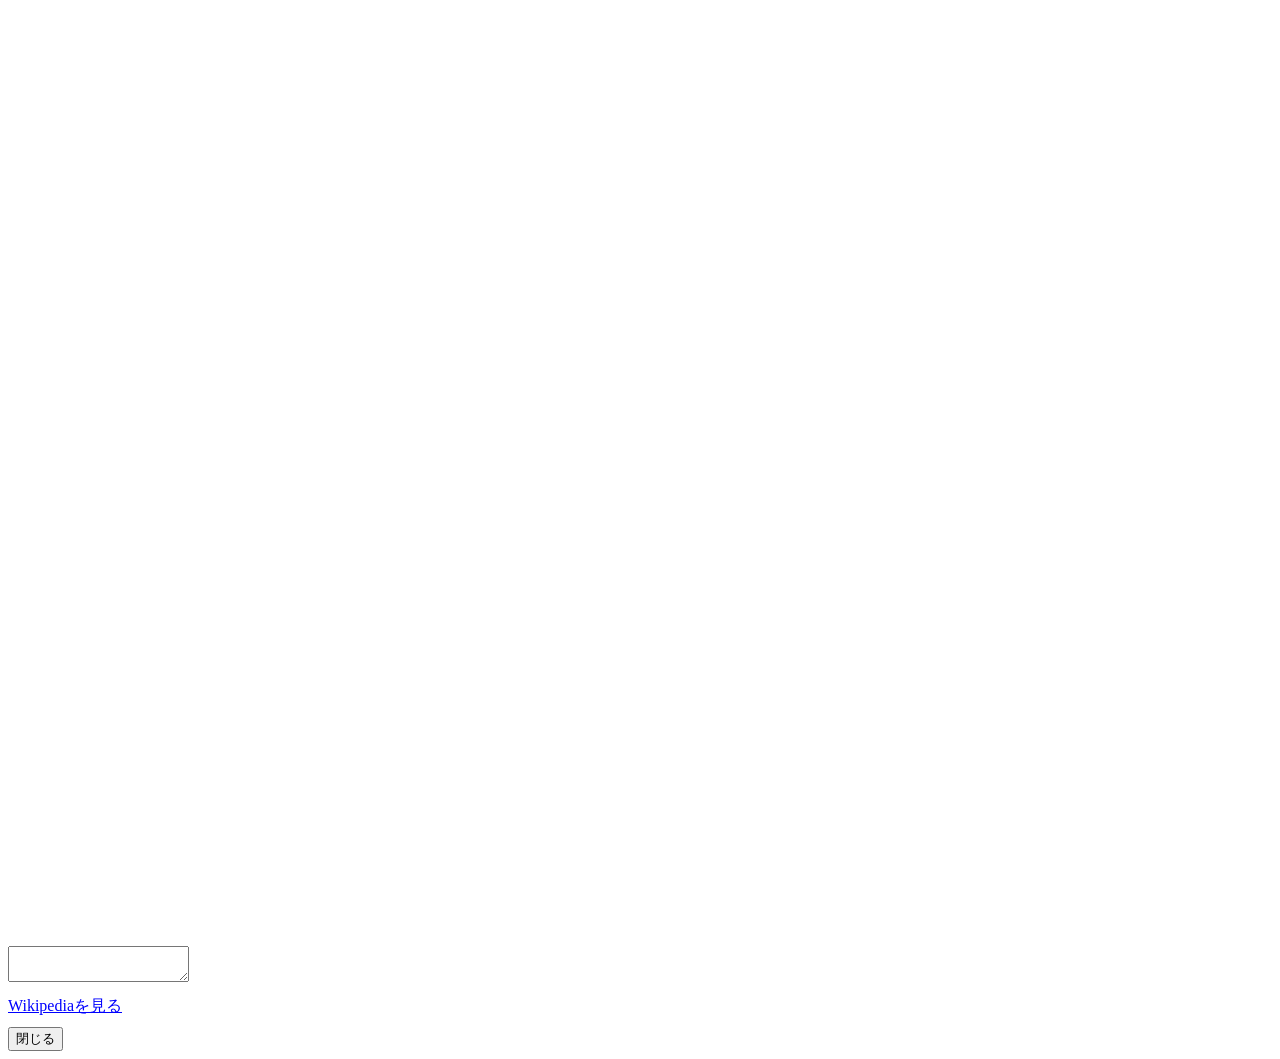
==== index.html @ d969a535 "Update index.html" ====
<!DOCTYPE html>
<html lang="ja">
<head>
    <meta charset="UTF-8">
    <meta name="viewport" content="width=device-width, initial-scale=1.0">
    <title>家系図</title>

    <link rel="stylesheet" href="https://balkan.app/js/OrgChart.css">
    <link rel="stylesheet" href="style.css">
</head>

<body>

    <div id="tree"></div>

    <div id="side-panel" class="hidden">
        <img id="panel-img" src="" alt="">
        <h2 id="panel-name"></h2>
        <h3 id="panel-title"></h3>
        <textarea id="panel-desc"></textarea>
    
        <!-- ★ これを追加！ -->
        <a id="panel-wiki" href="" target="_blank" style="display:block; margin:10px 0; color:blue;">
            Wikipediaを見る
        </a>
    
        <button onclick="hidePanel()">閉じる</button>
    </div>

    <script src="https://balkan.app/js/OrgChart.js"></script>
    <script src="script.js"></script>

</body>
</html>
---- style.css ----
/* 家系図エリアだけ定義する最低限のCSS */
#tree {
    width: 100%;
    height: 100vh;
    overflow: hidden;
}



/*imgラベルを消す*/
#tree .boc-edit-form .boc-input:has(input[data-binding="img"]) label {
    display: none !important;
}

/*画像のURLを消す*/
#tree .boc-edit-form input[data-binding="img"] {
    display: none !important;
}

/*desc改行*/
.panel-desc {
    width: 100%;
    min-height: 80px;
    border: none;
    background: transparent;
    resize: none;
    white-space: pre-wrap;
    word-break: break-word;
    font-size: 14px;
    line-height: 1.4em;
}

.oc-desc {
    white-space: pre-wrap !important;
    word-break: break-word !important;
    overflow: visible !important;
    height: auto !important;
    line-height: 1.4em;
}
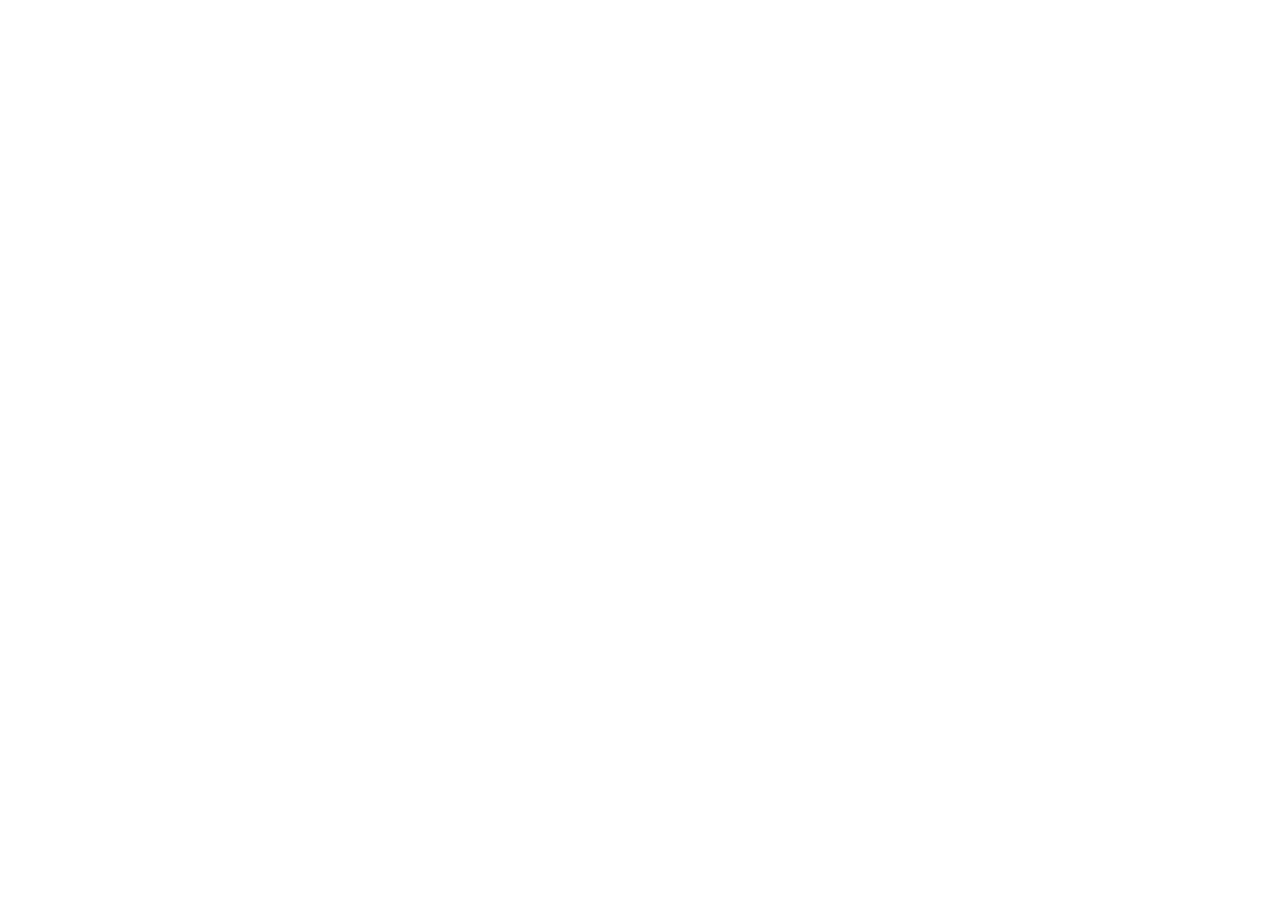
==== commit 10852ac2: "Update index.html" ====
--- a/index.html
+++ b/index.html
@@ -1,34 +1,32 @@
 <!DOCTYPE html>
 <html lang="ja">
 <head>
-    <meta charset="UTF-8">
-    <meta name="viewport" content="width=device-width, initial-scale=1.0">
-    <title>家系図</title>
+  <meta charset="UTF-8">
+  <title>家系図（Wikipediaリンク付き）</title>
 
-    <link rel="stylesheet" href="https://balkan.app/js/OrgChart.css">
-    <link rel="stylesheet" href="style.css">
+  <!-- あなたの familytree.js（テンプレート無し版） -->
+  <script src="familytree.js"></script>
+
+  <!-- 私が作った Olivia テンプレート -->
+  <script src="olivia.js"></script>
+
+  <style>
+    body {
+      margin: 0;
+      font-family: sans-serif;
+    }
+    #tree {
+      width: 100%;
+      height: 100vh;
+    }
+  </style>
 </head>
-
 <body>
 
-    <div id="tree"></div>
+<div id="tree"></div>
 
-    <div id="side-panel" class="hidden">
-        <img id="panel-img" src="" alt="">
-        <h2 id="panel-name"></h2>
-        <h3 id="panel-title"></h3>
-        <textarea id="panel-desc"></textarea>
-    
-        <!-- ★ これを追加！ -->
-        <a id="panel-wiki" href="" target="_blank" style="display:block; margin:10px 0; color:blue;">
-            Wikipediaを見る
-        </a>
-    
-        <button onclick="hidePanel()">閉じる</button>
-    </div>
-
-    <script src="https://balkan.app/js/OrgChart.js"></script>
-    <script src="script.js"></script>
+<!-- 分離した script.js を読み込む -->
+<script src="script.js"></script>
 
 </body>
 </html>
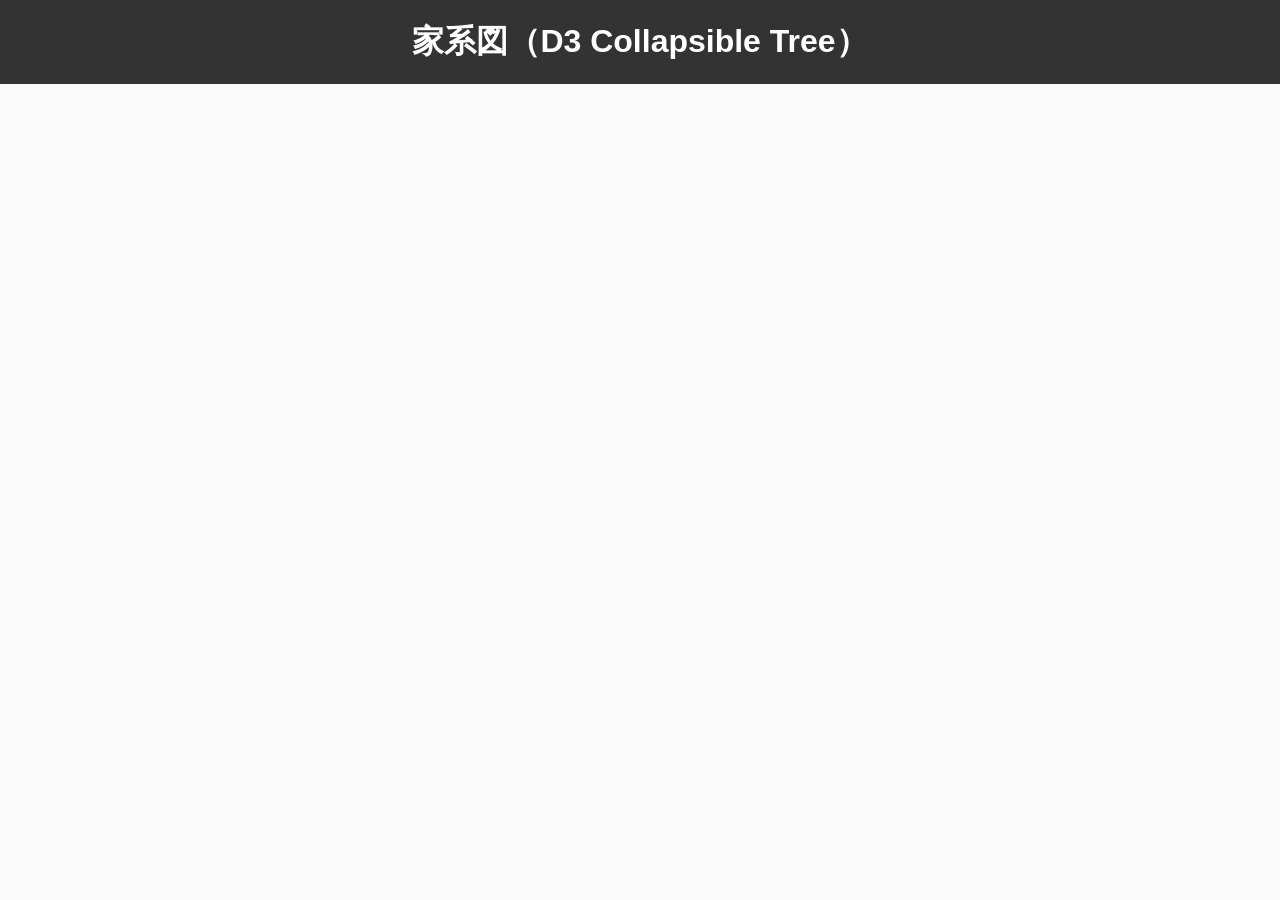
==== commit 75166614: "Update index.html" ====
--- a/index.html
+++ b/index.html
@@ -2,31 +2,15 @@
 <html lang="ja">
 <head>
   <meta charset="UTF-8">
-  <title>家系図（Wikipediaリンク付き）</title>
-
-  <!-- あなたの familytree.js（テンプレート無し版） -->
-  <script src="familytree.js"></script>
-
-  <!-- 私が作った Olivia テンプレート -->
-  <script src="olivia.js"></script>
-
-  <style>
-    body {
-      margin: 0;
-      font-family: sans-serif;
-    }
-    #tree {
-      width: 100%;
-      height: 100vh;
-    }
-  </style>
+  <title>D3 Collapsible Family Tree</title>
+  <link rel="stylesheet" href="style.css">
+  <script src="https://d3js.org/d3.v7.min.js"></script>
 </head>
 <body>
 
-<div id="tree"></div>
+  <h1>家系図（D3 Collapsible Tree）</h1>
+  <div id="tree"></div>
 
-<!-- 分離した script.js を読み込む -->
-<script src="script.js"></script>
-
+  <script src="script.js"></script>
 </body>
 </html>
--- a/style.css
+++ b/style.css
@@ -0,0 +1,68 @@
+body {
+  margin: 0;
+  font-family: sans-serif;
+  background: #fafafa;
+}
+
+h1 {
+  text-align: center;
+  padding: 20px 0;
+  margin: 0;
+  background: #333;
+  color: #fff;
+}
+
+#timeline {
+  padding: 30px;
+  border-left: 4px solid #333;
+  margin-left: 40px;
+}
+
+.item {
+  margin: 30px 0;
+  padding-left: 20px;
+  position: relative;
+}
+
+.item::before {
+  content: "";
+  width: 14px;
+  height: 14px;
+  background: #333;
+  border-radius: 50%;
+  position: absolute;
+  left: -11px;
+  top: 5px;
+}
+
+.item img {
+  width: 100%;
+  max-width: 200px;   /* ← 追加：画像の最大幅 */
+  max-height: 200px;  /* ← 追加：画像の最大高さ */
+  object-fit: cover;
+  border-radius: 10px;
+  margin-bottom: 10px;
+}
+
+.item h3 {
+  margin: 5px 0;
+  font-size: 20px;
+}
+
+.item p {
+  margin: 0 0 10px;
+  color: #555;
+}
+
+.item a {
+  display: inline-block;
+  padding: 6px 12px;
+  background: #0078d4;
+  color: #fff;
+  border-radius: 5px;
+  text-decoration: none;
+}
+
+.item a:hover {
+  background: #005fa3;
+}
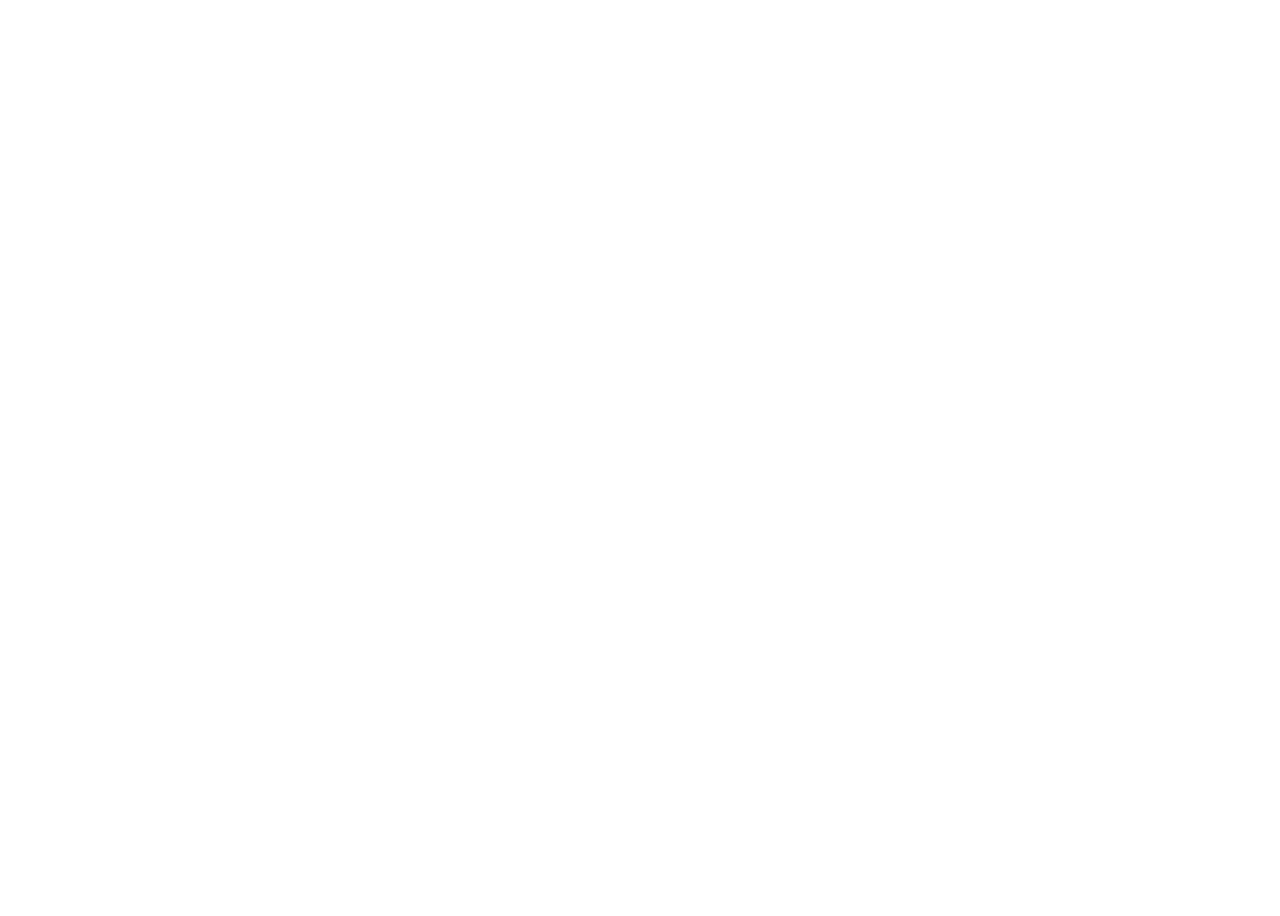
==== commit 1890ef07: "Add files via upload" ====
--- a/index.html
+++ b/index.html
@@ -1,16 +1,20 @@
 <!DOCTYPE html>
 <html lang="ja">
 <head>
-  <meta charset="UTF-8">
-  <title>D3 Collapsible Family Tree</title>
-  <link rel="stylesheet" href="style.css">
-  <script src="https://d3js.org/d3.v7.min.js"></script>
+    <meta charset="UTF-8">
+    <meta name="viewport" content="width=device-width, initial-scale=1.0">
+    <title>家系図</title>
+
+    <link rel="stylesheet" href="https://balkan.app/js/OrgChart.css">
+    <link rel="stylesheet" href="style.css">
 </head>
+
 <body>
 
-  <h1>家系図（D3 Collapsible Tree）</h1>
-  <div id="tree"></div>
+    <div id="tree"></div>
 
-  <script src="script.js"></script>
+    <script src="https://balkan.app/js/OrgChart.js"></script>
+    <script src="script.js"></script>
+
 </body>
 </html>
--- a/style.css
+++ b/style.css
@@ -1,68 +1,16 @@
-body {
-  margin: 0;
-  font-family: sans-serif;
-  background: #fafafa;
+/* 家系図エリアだけ定義する最低限のCSS */
+#tree {
+    width: 100%;
+    height: 100vh;
+    overflow: hidden;
 }
 
-h1 {
-  text-align: center;
-  padding: 20px 0;
-  margin: 0;
-  background: #333;
-  color: #fff;
+/*imgラベルを消す*/
+#tree .boc-edit-form .boc-input:has(input[data-binding="img"]) label {
+    display: none !important;
 }
 
-#timeline {
-  padding: 30px;
-  border-left: 4px solid #333;
-  margin-left: 40px;
+/*画像のURLを消す*/
+#tree .boc-edit-form input[data-binding="img"] {
+    display: none !important;
 }
-
-.item {
-  margin: 30px 0;
-  padding-left: 20px;
-  position: relative;
-}
-
-.item::before {
-  content: "";
-  width: 14px;
-  height: 14px;
-  background: #333;
-  border-radius: 50%;
-  position: absolute;
-  left: -11px;
-  top: 5px;
-}
-
-.item img {
-  width: 100%;
-  max-width: 200px;   /* ← 追加：画像の最大幅 */
-  max-height: 200px;  /* ← 追加：画像の最大高さ */
-  object-fit: cover;
-  border-radius: 10px;
-  margin-bottom: 10px;
-}
-
-.item h3 {
-  margin: 5px 0;
-  font-size: 20px;
-}
-
-.item p {
-  margin: 0 0 10px;
-  color: #555;
-}
-
-.item a {
-  display: inline-block;
-  padding: 6px 12px;
-  background: #0078d4;
-  color: #fff;
-  border-radius: 5px;
-  text-decoration: none;
-}
-
-.item a:hover {
-  background: #005fa3;
-}
